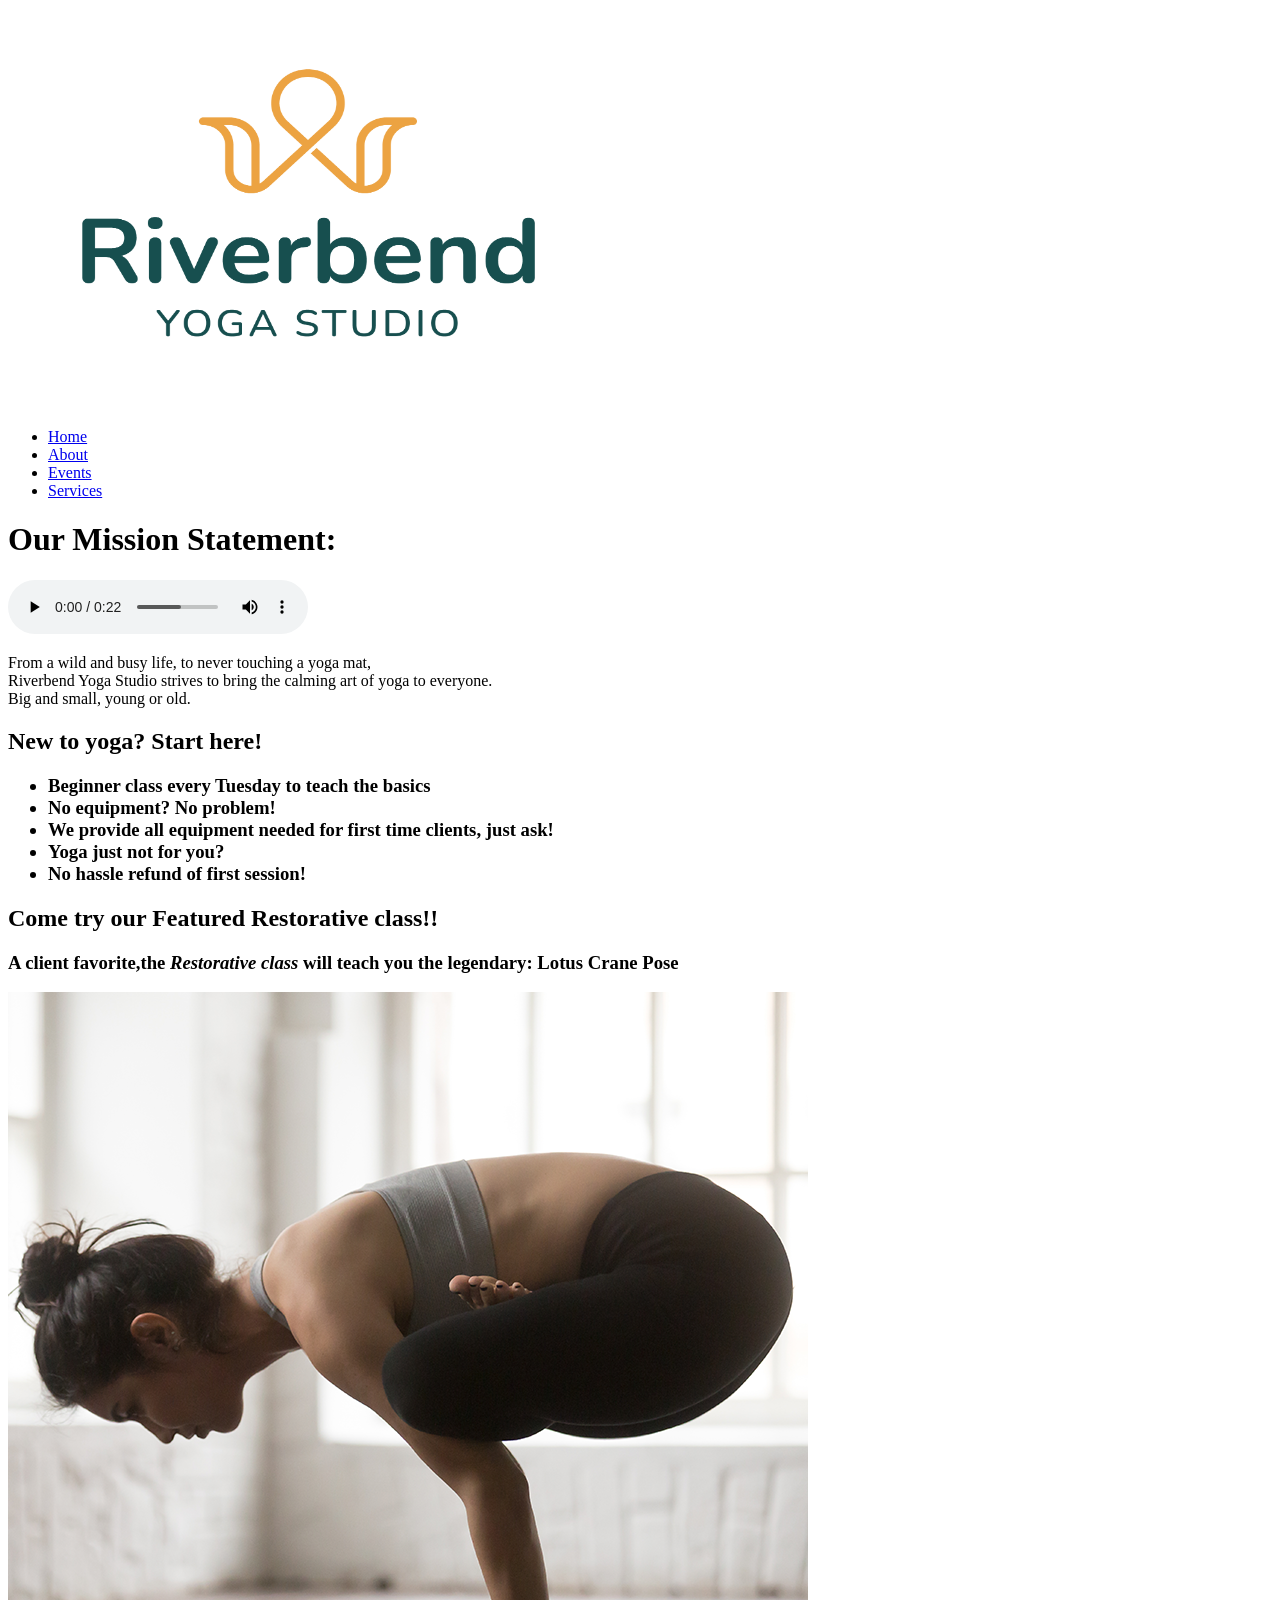
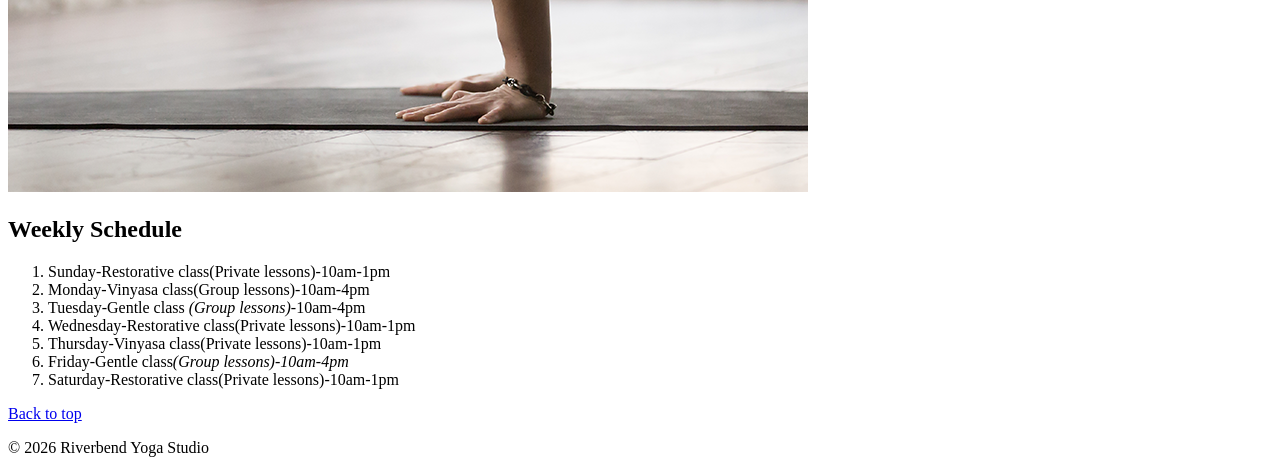
==== index.html @ 5ad5c176 "Pending changes exported from your codespace" ====
<!DOCTYPE html>
<html lang=en>
    <head>
        <meta charset="UTF-8">
        <title>Yoga Website Homepage</title>
    </head>
<body> 
    <header>
            <img src="media/yoga-logo_c.png"
                alt="Logo of Riverbend Yoga Studio"
                width="600"
                height="400">
        </figure>
          <nav aria-label="primary">
             <ul>
                <li><a href="index.html" aria-currents="page">Home</a></li>
                <li><a href="about.html">About</a></li>
                <li><a href="events.html">Events</a></li>
                <li><a href="services.html">Services</a></li>
            </ul>
         </nav>
    </header>
<main>
    <h1>Our Mission Statement:</h1>
      <audio controls>
<source src="media/yoga-breathing_c.mp3" type="audio/mpeg">
<source src="audio/yoga-breathing_c.ogg" type="audio/ogg">
Your browser does not support the audio element.
</audio>
        <p>From a wild and busy life, to never touching a yoga mat,<br>
             Riverbend Yoga Studio strives to bring the calming art of yoga to everyone.<br>
              Big and small, young or old.</p>
    <h2>New to yoga? Start here!</h2>
    <h3>
        <ul>
            <li>Beginner class every Tuesday to teach the basics</li>
            <li>No equipment? No problem!</li>
            <li>We provide all equipment needed for first time clients, just ask!</li>
            <li>Yoga just not for you?</li>
            <li>No hassle refund of first session!</li>
        </ul>
    </h3>
    <h2>Come try our Featured Restorative class!!</h2>
    <h3>A client favorite,the <em>Restorative class</em> will teach you the legendary: Lotus Crane Pose</h3>
    <source srcset="media/yoga-feature-large_c.png" media="(min-width: 400px)">
<source srcset="media/yoga-feature-small_c.png" media="(min-width: 250px)">
<img src="media/yoga-feature-small_c.png" alt="Woman doing Lotus Crane Pose">
</picture>
<h2><strong>Weekly Schedule</strong></h2>
<nav aria-label="secondary">
   <ol>
            <li>Sunday-Restorative class(Private lessons)-10am-1pm</li>
            <li>Monday-Vinyasa class(Group lessons)-10am-4pm</li>
            <li>Tuesday-Gentle class <em>(Group lessons)</em>-10am-4pm</li>
            <li>Wednesday-Restorative class(Private lessons)-10am-1pm</li>
            <li>Thursday-Vinyasa class(Private lessons)-10am-1pm</li>
            <li>Friday-Gentle class<em>(Group lessons)-10am-4pm</em></li>
            <li>Saturday-Restorative class(Private lessons)-10am-1pm</li>
   </ol>
</nav>
</main>
<footer>
    <nav aria-label="footer"></nav>
        <a href="index.html">Back to top</a>
    </nav>
<p>&copy; 2026 Riverbend Yoga Studio</p>
</footer>
</body>
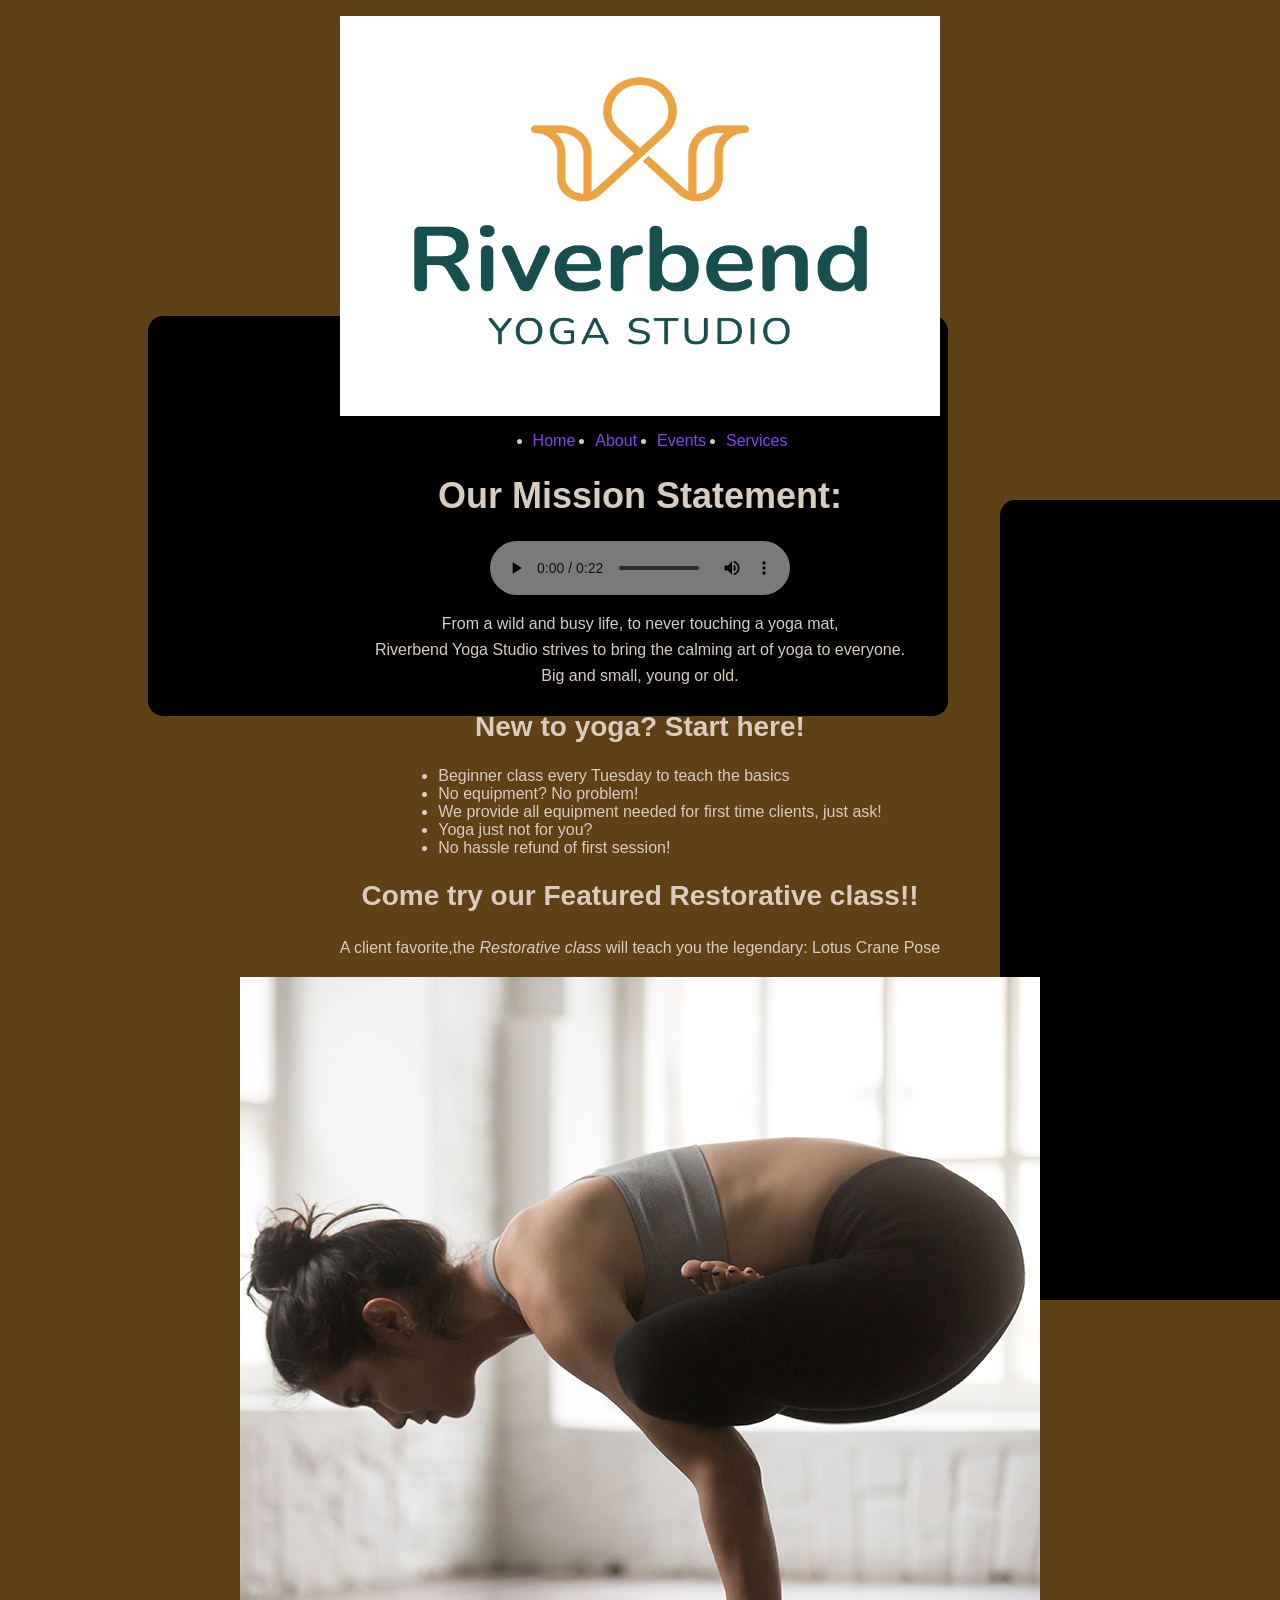
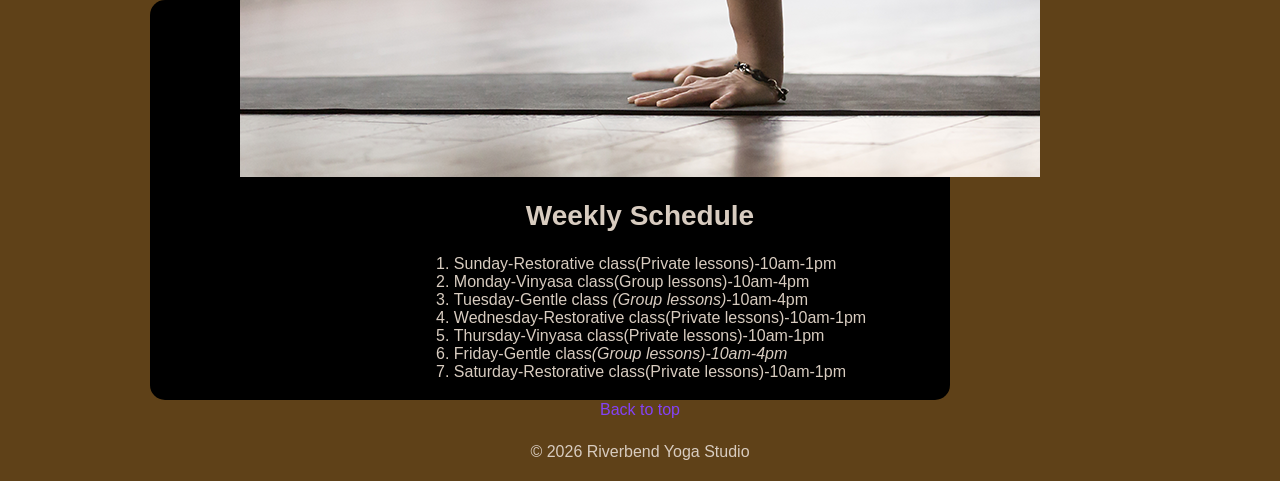
==== commit 2247ad68: "add-media" ====
--- a/index.html
+++ b/index.html
@@ -3,16 +3,23 @@
     <head>
         <meta charset="UTF-8">
         <title>Yoga Website Homepage</title>
+        <link rel="stylesheet" href="styles.css">
+        <link rel="preconnect" href="https://fonts.googleapis.com">
+<link rel="preconnect" href="https://fonts.gstatic.com" crossorigin>
+<link href="https://fonts.googleapis.com/css2?family=Libre+Caslon+Condensed:ital,wght@0,400..700;1,400..700&family=Noto+Sans:ital,wght@0,100..900;1,100..900&display=swap" rel="stylesheet">
     </head>
 <body> 
+    <div class="decor-box-2"></div>
     <header>
-            <img src="media/yoga-logo_c.png"
+        <figure >
+            <div class="decor-box-3"></div>
+            <img class="yoga-logo" src="media/yoga-logo_c.png"
                 alt="Logo of Riverbend Yoga Studio"
                 width="600"
                 height="400">
         </figure>
           <nav aria-label="primary">
-             <ul>
+             <ul class="nav-primary">
                 <li><a href="index.html" aria-currents="page">Home</a></li>
                 <li><a href="about.html">About</a></li>
                 <li><a href="events.html">Events</a></li>
@@ -22,16 +29,17 @@
     </header>
 <main>
     <h1>Our Mission Statement:</h1>
+    <figure class="audio">
       <audio controls>
 <source src="media/yoga-breathing_c.mp3" type="audio/mpeg">
 <source src="audio/yoga-breathing_c.ogg" type="audio/ogg">
 Your browser does not support the audio element.
 </audio>
+</figure>
         <p>From a wild and busy life, to never touching a yoga mat,<br>
              Riverbend Yoga Studio strives to bring the calming art of yoga to everyone.<br>
               Big and small, young or old.</p>
     <h2>New to yoga? Start here!</h2>
-    <h3>
         <ul>
             <li>Beginner class every Tuesday to teach the basics</li>
             <li>No equipment? No problem!</li>
@@ -39,12 +47,12 @@
             <li>Yoga just not for you?</li>
             <li>No hassle refund of first session!</li>
         </ul>
-    </h3>
     <h2>Come try our Featured Restorative class!!</h2>
     <h3>A client favorite,the <em>Restorative class</em> will teach you the legendary: Lotus Crane Pose</h3>
+     <div class="decor-box"></div>
     <source srcset="media/yoga-feature-large_c.png" media="(min-width: 400px)">
 <source srcset="media/yoga-feature-small_c.png" media="(min-width: 250px)">
-<img src="media/yoga-feature-small_c.png" alt="Woman doing Lotus Crane Pose">
+<img class="lc-pose" src="media/yoga-feature-small_c.png" alt="Woman doing Lotus Crane Pose">
 </picture>
 <h2><strong>Weekly Schedule</strong></h2>
 <nav aria-label="secondary">
@@ -61,7 +69,7 @@
 </main>
 <footer>
     <nav aria-label="footer"></nav>
-        <a href="index.html">Back to top</a>
+        <a class="nav-btt" href="index.html">Back to top</a>
     </nav>
 <p>&copy; 2026 Riverbend Yoga Studio</p>
 </footer>
--- a/styles.css
+++ b/styles.css
@@ -0,0 +1,342 @@
+/*Global border box sizing*/
+*,
+*::before,
+*::after {
+box-sizing: border-box;
+}
+/*Background accessibility options*/
+:root {
+--bg-color: #ffffff;
+--text-color: #1a1a1a;
+}
+
+@media (prefers-color-scheme: dark) {
+:root {
+--bg-color: #1a1a1a;
+--text-color:#ffffff; 
+}
+
+}
+body {
+background-color: var(--bg-color);
+color: var(--text-color);
+}
+/*Font family declaration*/
+body {
+font-family: isometra, Arial, Helvetica, sans-serif;
+background-color: rgb(95, 65, 24);
+color: #d8ccc0;
+}
+/*figure section*/
+figure {
+    position: relative;
+}
+/*footer section*/
+.footer {
+text-align: center;
+}
+/*form section*/
+form {
+position: relative;
+z-index: 1;
+}
+/*Font section*/
+h1 {
+font-size: 36px;
+font-weight: 700;
+line-height: 1.2;
+text-align: center;
+position: relative;
+z-index: 2;
+}
+
+h2 {
+font-size: 28px;
+font-weight: 600;
+text-align: center;
+position: relative;
+z-index: 2;
+}
+
+h3 {
+font-size: 16px;
+font-weight: 400;
+line-height: 1.6;
+text-align: center;
+position: relative;
+z-index: 2;
+}
+
+p {
+font-size: 16px;
+font-weight: 400;
+line-height: 1.6;
+text-align: center;
+position: relative;
+z-index: 2;
+}
+
+/*Navigation section*/
+.nav-primary {
+display: flex;
+justify-content: center;
+flex-direction: row;
+gap:20px;
+}
+.nav-btt {
+display: flex;
+justify-content: center;
+flex-direction: row;
+margin: 20px;
+color: #8442f6;
+}
+
+a {
+text-decoration-line: none; 
+}
+
+a:link {
+color: #8442f6;
+}
+
+a:visited {
+color: #eeb676;
+}
+
+a:hover {
+color: #eeb676;
+}
+
+a:focus {
+color: #004499;
+outline: 2px solid #004499;
+}
+
+a:active {
+color: #bdb602;
+}
+
+/*Yoga studio logo section*/
+.yoga-logo {
+width: 600px;
+display: block;
+margin-left: auto;
+margin-right: auto;
+position: relative;
+z-index: 1;
+}
+/*Audio player section*/
+.audio {
+display: flex;
+justify-content: center;
+align-items: center;
+opacity: 0.5;
+position: relative;
+z-index: 2;
+}
+/* UL section*/
+ul {
+display: table;
+margin: 0 auto;
+text-align: left;
+position: relative;
+z-index: 2;
+}
+/* OL section*/
+ol {
+display: table;
+margin: 0 auto;
+text-align: left;
+position: relative;
+z-index: 2;
+}
+/*Lotus crane pose png*/
+.lc-pose {
+display: block;
+max-width: 100%;
+margin-left: auto;
+margin-right: auto;
+position: relative;
+z-index: 2;
+}
+
+.decor-box{
+display: none;
+}
+
+.decor-box-2{
+display: none;
+}
+
+.decor-box-3{
+display: none;
+}
+
+@media (min-width: 768px) {
+.decor-box {
+display: flex;
+}
+.decor-box-2 {
+display: flex;
+}
+.decor-box-3 {
+display: flex;
+}
+
+.decor-box-s {
+display: flex;
+}
+}
+
+/*About page*/
+figure {
+position: relative;
+}
+figcaption {
+text-align: center;
+}
+
+/*yoga-instructor-png*/
+.yoga-instructor {
+display: block;
+max-width: 100%;
+margin-left: auto;
+margin-right: auto;
+position: relative;
+z-index: 2;
+}
+
+/*yoga-studio-png*/
+.yoga-studio {
+display: block;
+max-width: 100%;
+margin-left: auto;
+margin-right: auto;
+position: relative;
+z-index: 2;
+}
+
+/*decoration boxes*/
+.decor-box {
+width: 400px;
+height: 800px;
+display: block;
+background-color: black;
+border: 3px black;
+border-radius: 15px;
+position: absolute;
+top: 500px;
+left: 1000px;
+z-index: 1;
+}
+
+.decor-box-2 {
+width: 800px;
+height: 400px;
+display: block;
+background-color: black;
+border: 3px black;
+border-radius: 15px;
+position: absolute;
+top: 1600px;
+left: 150px;
+z-index: 1;
+}
+
+.decor-box-3 {
+width: 800px;
+height: 400px;
+display: block;
+background-color: black;
+border: 3px black;
+border-radius: 15px;
+position: absolute;
+top: 300px;
+left: 100px;
+z-index: 1;
+}
+
+/*events page*/
+
+/*yoga-workshop-png*/
+.yoga-workshop {
+display: block;
+max-width: 100%;
+margin-left: auto;
+margin-right: auto;
+position: relative;
+z-index: 2;
+}
+/*form section*/
+.form-p {
+text-align: left;
+}
+
+.fieldset {
+background-color: black;
+max-width: 500px;
+margin-left: auto;
+margin-right: auto;
+padding: 20px;
+box-sizing: borderbox;
+}
+
+/*textera section*/
+.textera {
+display: block;
+max-width: 500px;
+margin-left: auto;
+margin-right: auto;
+padding: 20px;
+box-sizing: border-box;
+}
+
+/*textera comments label*/
+.label {
+display: block;
+text-align: center;
+}
+
+/*submit button*/
+.submit {
+display: block;
+margin-left: auto;
+margin-right: auto;
+padding: 12px 24px;
+font-size: 16px;
+min-height: 44px;
+min-width: 44px;
+}
+
+/*services page*/
+
+/*fieldset*/
+.fieldset-2 {
+max-width: 500px;
+margin-left: auto;
+margin-right: auto;
+padding: 20px;
+box-sizing: borderbox;
+z-index: 2;
+position: relative;
+}
+
+.decor-box-s {
+width: 400px;
+height: 525px;
+display: block;
+background-color: black;
+border: 3px black;
+border-radius: 15px;
+position: absolute;
+top: 500px;
+left: 1000px;
+z-index: 1;
+}
+
+/*ul section*/
+.ul {
+list-style-position: inside;
+text-align: center;
+z-index: 2;
+}
